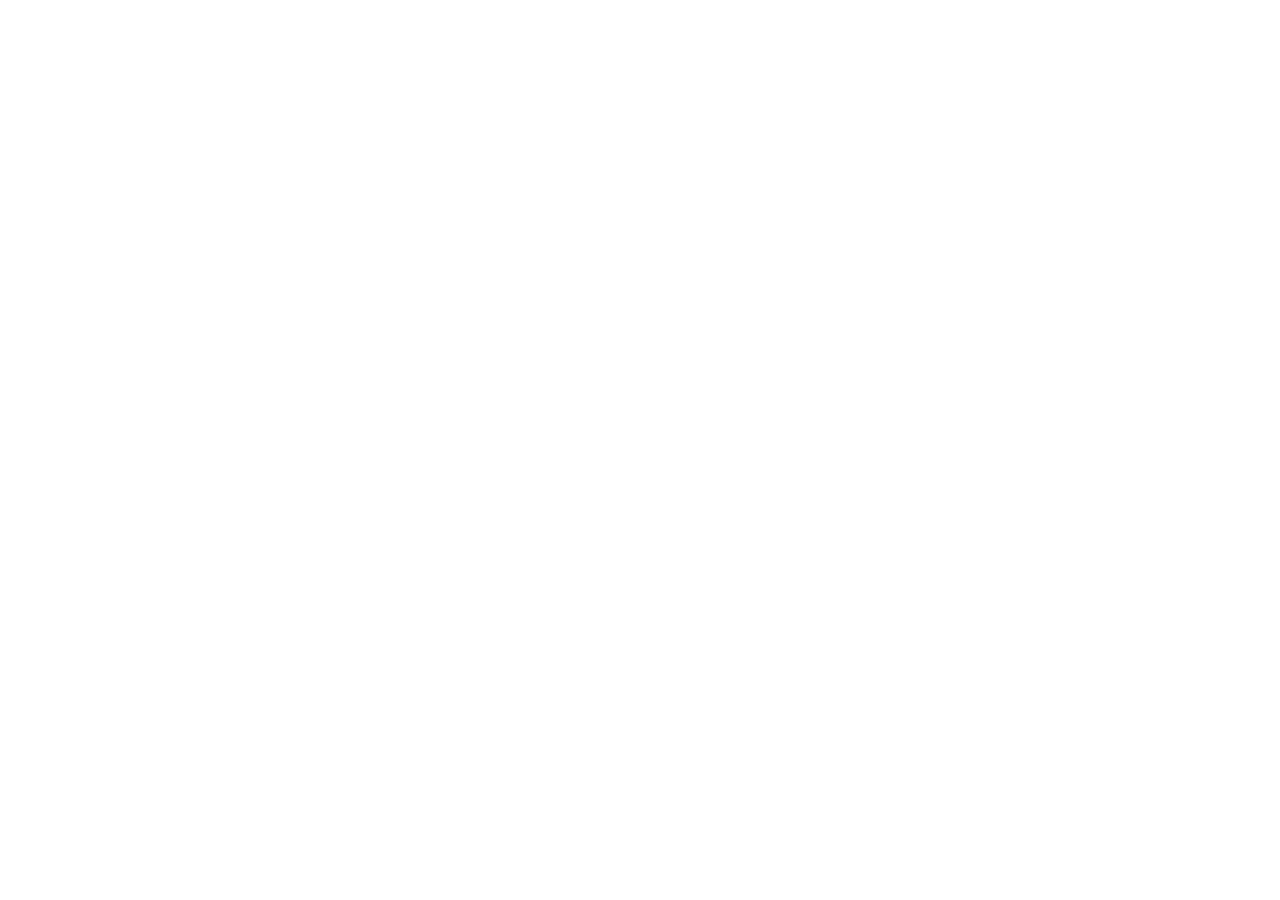
==== rockPaperScissor.html @ 82375337 "Added the new rockPaperScissor html file. It gets user choice and computerchoice and decide winner." ====
<!DOCTYPE html>
<html>
    <head>
        <title>RockPaperScissor</title>
    </head>
    <body>
        <script>
            let myArray = ['Rock','Paper','Scissors'];

            function getComputerChoice(){
                let value = Math.floor(Math.random()*3);
                return value;
            }
            var count = 0;
            while(count < 5){

                let choice = getComputerChoice();
                //console.log(myArray[choice]);  
                let userChoice = prompt('Enter Your Choice "Rock,Paper,Scissors"').toLowerCase();
                let y;
                if(userChoice == 'rock'){
                    y = 0;
                    result(choice ,y);
                }
                else if(userChoice == 'paper'){
                    y = 1;
                    result(choice ,y);
                }
                else if(userChoice == 'scissors'){
                    y = 2;
                    result(choice ,y);
                }
                else{
                    console.log('Enter correctly')
                }
            }

            function result(x, y){
                let a = y - x;

                if(a == 2){
                    console.log(`Lose! ${myArray[x]} beats ${myArray[y]}`);
                } 
                else if (a > 0 || a == -2){
                    console.log(`Win! ${myArray[y]} beats ${myArray[x]}`);
                }
                else if (a == 0) {
                    console.log('Draw');
                }
                else{
                    console.log(`Lose! ${myArray[x]} beats ${myArray[y]}`);
                }

                count++;
            }
         
        </script>
    </body>
</html>
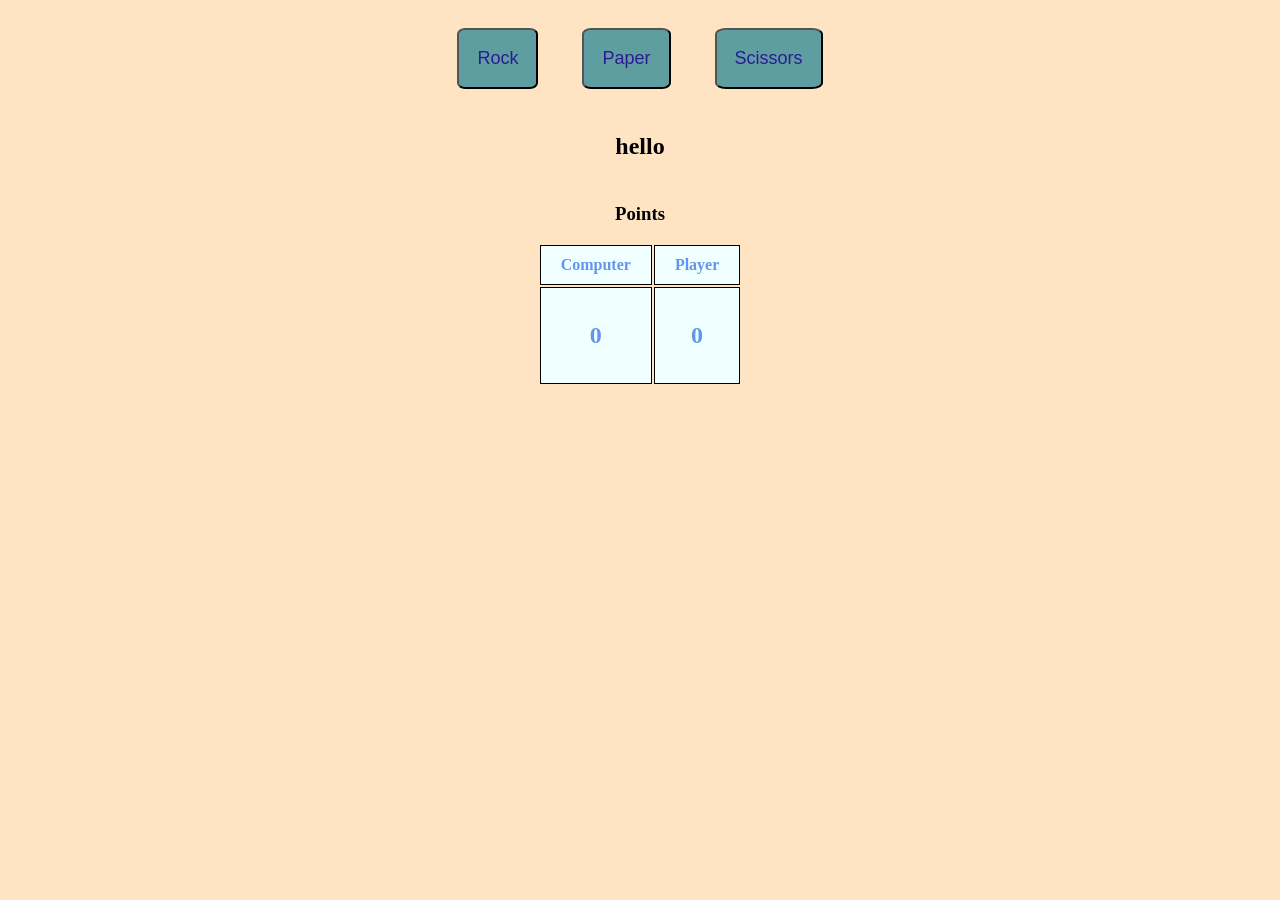
==== commit ecb02760: "Add css file and js file" ====
--- a/rockPaperScissor.html
+++ b/rockPaperScissor.html
@@ -2,58 +2,33 @@
 <html>
     <head>
         <title>RockPaperScissor</title>
+        <script src="rps.js" defer></script>
+        <link rel="Stylesheet" href="rps.css">
     </head>
     <body>
-        <script>
-            let myArray = ['Rock','Paper','Scissors'];
+        <div class="holder">
+        <div>
+            <button id="rock">Rock</button>
+            <button id="paper">Paper</button>
+            <button id="scissors">Scissors</button>
+        </div>
 
-            function getComputerChoice(){
-                let value = Math.floor(Math.random()*3);
-                return value;
-            }
-            var count = 0;
-            while(count < 5){
-
-                let choice = getComputerChoice();
-                //console.log(myArray[choice]);  
-                let userChoice = prompt('Enter Your Choice "Rock,Paper,Scissors"').toLowerCase();
-                let y;
-                if(userChoice == 'rock'){
-                    y = 0;
-                    result(choice ,y);
-                }
-                else if(userChoice == 'paper'){
-                    y = 1;
-                    result(choice ,y);
-                }
-                else if(userChoice == 'scissors'){
-                    y = 2;
-                    result(choice ,y);
-                }
-                else{
-                    console.log('Enter correctly')
-                }
-            }
-
-            function result(x, y){
-                let a = y - x;
-
-                if(a == 2){
-                    console.log(`Lose! ${myArray[x]} beats ${myArray[y]}`);
-                } 
-                else if (a > 0 || a == -2){
-                    console.log(`Win! ${myArray[y]} beats ${myArray[x]}`);
-                }
-                else if (a == 0) {
-                    console.log('Draw');
-                }
-                else{
-                    console.log(`Lose! ${myArray[x]} beats ${myArray[y]}`);
-                }
-
-                count++;
-            }
-         
-        </script>
+        <div id="container">
+            <p>hello</p>
+           
+            <table>
+                <h3>Points</h3>
+                <tr>
+                    <th>Computer</th>
+                    <th>Player</th>
+                </tr>
+                <tr>
+                    <td><p id="computer">0</p></td>
+                    <td><p id="player">0</p></td>
+                </tr>
+            </table>
+        </div>
+        </div>
+        
     </body>
 </html>
--- a/rps.css
+++ b/rps.css
@@ -0,0 +1,39 @@
+body{
+    background-color: bisque;
+    text-align: center;
+}
+
+button{
+    margin: 20px;
+    padding: 18px;
+    font-size: large;
+    color:rgb(44, 27, 150);
+    background-color: cadetblue;
+    border-radius: 10%;
+}
+
+th,td{
+    border: 1px solid;
+    border-color: black;
+    text-align: center;
+    padding: 10px 20px;
+    background-color: azure;
+    color:cornflowerblue;
+}
+
+.holder{
+    display: flex;
+    flex-direction: column;
+    align-items: center;
+}
+
+#container{
+    display: flex;
+    flex-direction: column;
+    align-content: space-evenly;
+}
+
+p{
+    font-size: 24px;
+    font-weight: bold;
+}
